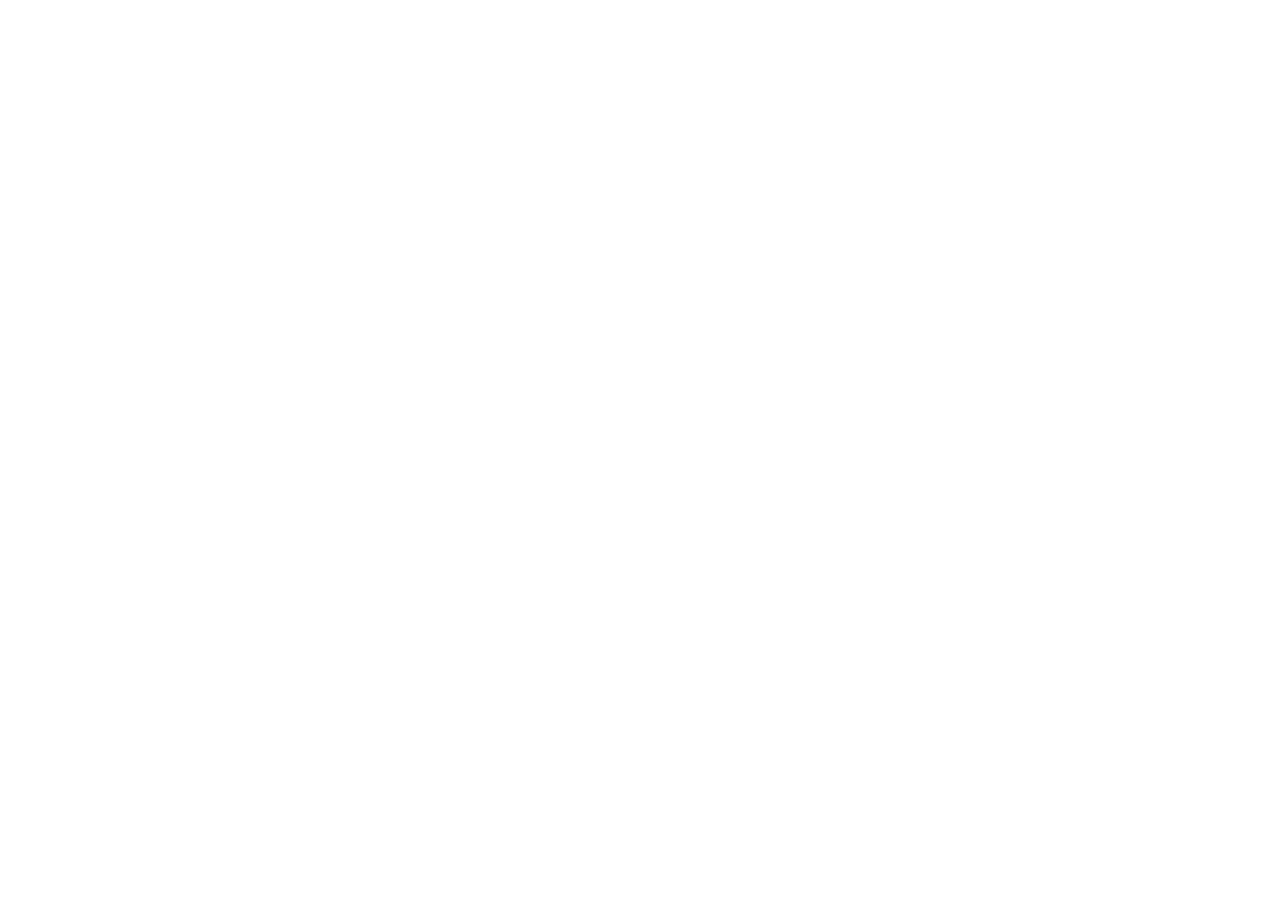
==== nowy.html @ bc615790 "111" ====
<!DOCTYPE html>
<html lang="en">
<head>
    <meta charset="UTF-8">
    <meta http-equiv="X-UA-Compatible" content="IE=edge">
    <meta name="viewport" content="width=device-width, initial-scale=1.0">
    <title>Document</title>
</head>
<body>
    
</body>
</html>
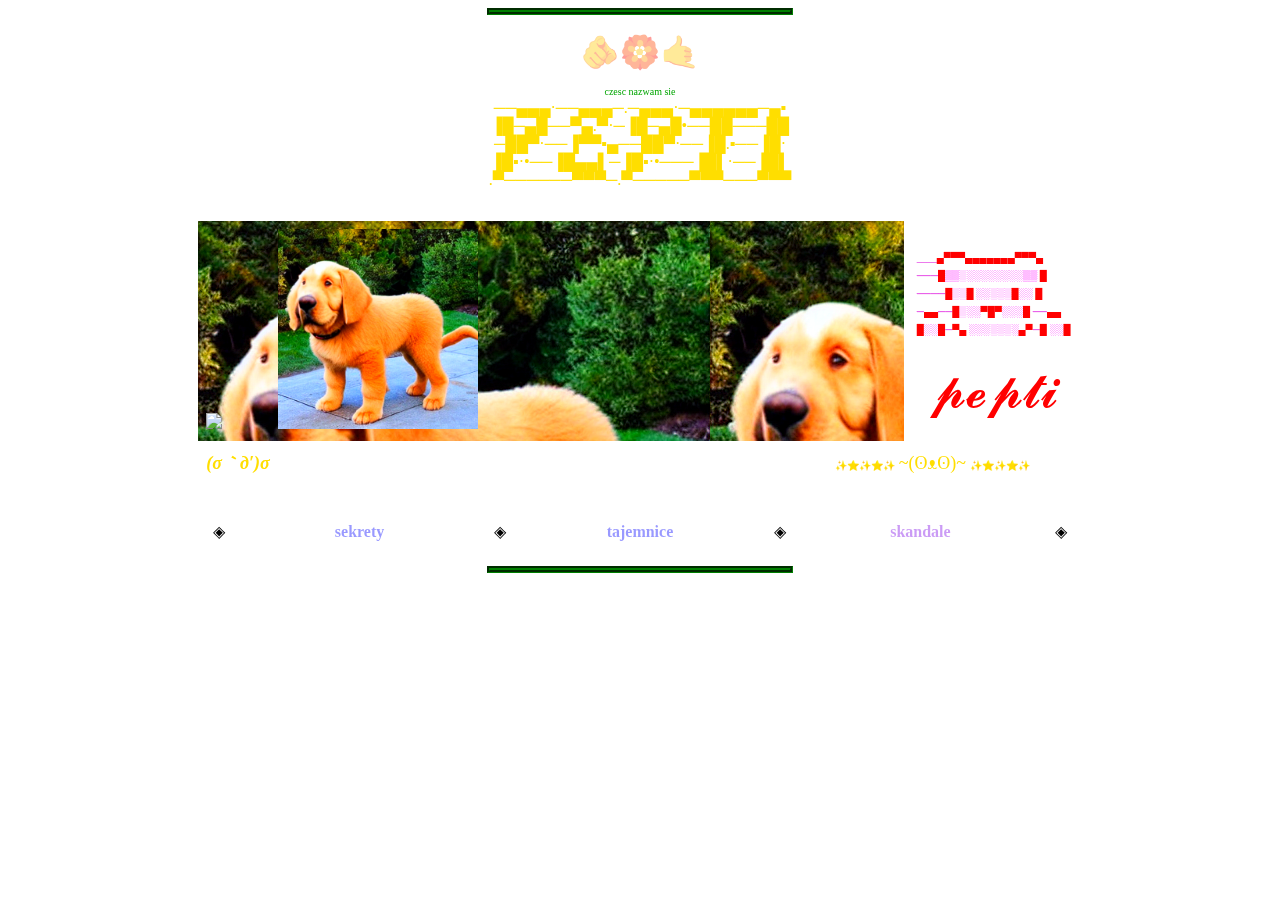
==== commit bcb27de9: "3d" ====
--- a/nowy.html
+++ b/nowy.html
@@ -1,12 +1,108 @@
 <!DOCTYPE html>
 <html lang="en">
+
 <head>
     <meta charset="UTF-8">
     <meta http-equiv="X-UA-Compatible" content="IE=edge">
     <meta name="viewport" content="width=device-width, initial-scale=1.0">
-    <title>Document</title>
+    <title>𝓹𝓮𝓹𝓽𝓲—🏵️</title>
+    <link rel="icon" type="image/x-icon" href="http://www.clipartbest.com/cliparts/pi5/Xnj/pi5Xnjd5T.gif">
+    <link rel="stylesheet" href="styluwa.css">
+    <link rel="prerender" href="sekrety.html">
 </head>
-<body>
-    
+
+<body leftmargin="10" rightmargin="10" topmargin="10" bottommargin="10" ontouchstart="" onmouseover="" ontouchmove="">
+
+    <hr color="green" size="3px" width="33px">
+    <table align="center" border="0px" cellpadding="8px" background="https://cdn.wallpapersafari.com/14/40/jwluik.jpg"
+        style="filter: saturate(2);  min-width: 400px">
+
+        <tr>
+            <td align="center" colspan="3" style="padding-bottom: 0%; max-height: 5px;" class="cellH">
+                <font size="+3"><a href="index.html">🫵🏵️🤙</a></font>
+            </td>
+        </tr>
+        <tr>
+            <td align="center" colspan="3" class="cellH">
+                <font size="-3" color="green">czesc nazwam sie</font><br>
+                <font color="gold">
+                    ──▄▄▄·──▄▄▄─.─▄▄▄·─▄▄▄▄▄▄─▄▪ <br>
+                    ▐█─▄█──▀▄.▀·─▐█─▄█•──██───██ <br>
+                    ─██▀·──▐▀▀▪▄──██▀·──▐█.▪──▐█·<br>
+                    ▐█▪·•──▐█▄▄▌─▐█▪·•───▐█▌·──▐█▌<br>
+                    .▀──────▀▀▀─.▀─────▀▀▀───▀▀▀
+                </font>
+            </td>
+        </tr>
+        <tr style="height: 20px;"></tr>
+        <tr>
+            <td colspan="2" background="img/ai-puppy.png" class="cellH">
+                <img src="https://66.media.tumblr.com/c86f6b13d705d0f028708171522e3179/tumblr_oc4boqRirI1qju2zso1_400.gif" height="200px" style="filter: saturate(0.5);">
+                &emsp;&emsp;&emsp;
+                <img src="img/ai-puppy.png" height="200px">
+
+
+            </td>
+            <td align="center" style="width: 20%" class="cellH">
+                <table style="height: 200px;">
+                    <tr>
+                        <td align="left" class="cellH">
+                            <font size="-3" color="red">
+                                <font size="-3" color="purple">____</font>▄▀▀▀▄▄▄▄▄▄▄▀▀▀▄<br>
+                                <font size="-3" color="purple">───</font>█<font size="-3" color="magenta">▒▒░░░░░░░░░▒▒
+                                </font>█<br>
+                                <font size="-3" color="purple">────</font>█<font size="-3" color="magenta">░░</font>█
+                                <font size="-3" color="magenta">░░░░░</font>█<font size="-3" color="magenta">░░</font>
+                                █<br>
+                                <font size="-3" color="purple">─</font>▄▄<font size="-3" color="purple">──</font>█<font
+                                    size="-3" color="magenta">░░░</font>▀█▀<font size="-3" color="magenta">░░░</font>█
+                                <font size="-3" color="purple">──</font>▄▄<br>
+                                █<font size="-3" color="magenta">░░</font>█<font size="-3" color="purple">─</font>▀▄
+                                <font size="-3" color="magenta">░░░░░░░</font>▄▀<font size="-3" color="purple">─</font>█
+                                <font size="-3" color="magenta">░░</font>█
+                            </font>
+                        </td>
+                    </tr>
+                    <tr>
+                        <td align="center" class="cellH">
+                            <font size="+4" color="red">𝓹𝓮𝓹𝓽𝓲</font>
+                    </tr>
+                </table>
+            </td>
+        </tr>
+        <tr>
+            <td class="cellH">
+                <strong><em>
+                        <font size="+1" color="gold">(σ｀д′)σ</font>
+                    </em></strong>
+            </td>
+            <td colspan="2" align="center" background="https://data.whicdn.com/images/274438763/original.gif" class="cellH">
+                <font size="-4">✨⭐✨⭐✨</font>
+                <font size="+1" color="gold">~(ʘᴥʘ)~</font>
+                <font size="-4">✨⭐✨⭐✨</font>
+            </td>
+        </tr>
+        <tr style="height: 20px;"></tr>
+        <tr>
+            <td colspan="3" class="cellH">
+                <table align="center" cellpadding="5px"
+                    background="https://www.gifstop.com/images/backgrounds/purplewave2.gif">
+                    <tr>
+                        <td align="center" class="cellH"> ◈ </td>
+                        <td align="center" style="width: 30%" class="cellH"><a href="sekrety.html">sekrety</a></td>
+                        <td align="center" class="cellH"> ◈ </td>
+                        <td align="center" style="width: 30%" class="cellH"><a href="nowy.html">tajemnice</a></td>
+                        <td align="center" class="cellH"> ◈ </td>
+                        <td align="center" style="width: 30%" class="cellH"><a href="">skandale</a></td>
+                        <td> ◈ </td>
+                    </tr>
+                </table>
+            </td>
+        </tr>
+
+    </table>
+    <hr color="green" size="3px" width="33px">
+    <script src="hovertouch.js"></script>
 </body>
+
 </html>--- a/styluwa.css
+++ b/styluwa.css
@@ -0,0 +1,179 @@
+.hover {
+    user-select: none;
+    -webkit-user-select: none;
+    -webkit-touch-callout: none;
+}
+
+img {
+    user-select: none;
+    -webkit-touch-callout: none;
+    -webkit-transition: 1s ease-in-out;
+    -moz-transition: 1s ease-in-out;
+    -o-transition: 1s ease-in-out;
+    transition: 1s ease-in-out;
+
+}
+
+img:hover {
+    transform: scaleY(1.2) translateZ(400px);
+}
+
+.mainTab {
+    vertical-align: middle;
+    transition: 1s cubic-bezier(0.075, 0.82, 0.165, 1);
+    transform-style: preserve-3d;
+
+
+
+
+
+}
+
+table:hover {}
+
+hr {
+    transform: translateZ(100px);
+    border-style: groove;
+    border-radius: 0px;
+    width: 300px;
+    border-width: 3px;
+}
+
+.mainTab>.cellH {
+    display: contents;
+    user-select: none;
+    -webkit-touch-callout: none;
+    transform-style: preserve-3d;
+    transition: 1s ease-in-out;
+    font-family: 'Times New Roman', Times, serif;
+    font-weight: 800;
+    filter: saturate(0.6);
+    offset-position: 0px 0px 100px;
+    transform: scaleX(1) translateZ(900px);
+
+
+
+}
+
+td:hover {
+    transform: scaleX(1.1) translateZ(900px);
+    filter: saturate(1);
+}
+
+.cellH {}
+
+.cellHover {}
+
+
+
+body {
+    display: grid;
+    vertical-align: middle;
+    position: relative;
+    transform-style: preserve-3d;
+    margin: auto;
+    place-items: center;
+
+
+}
+
+
+@keyframes kolor {
+    from {
+        filter: hue-rotate(0deg);
+    }
+
+    to {
+        filter: hue-rotate(360deg);
+    }
+}
+
+a {
+    animation-name: kolor;
+    animation-duration: 3s;
+    animation-direction: normal;
+    animation-iteration-count: infinite;
+    animation-timing-function: ease-in-out;
+    font-weight: bolder;
+    opacity: 0.4;
+    text-decoration: none;
+
+    font-stretch: ultra-expanded;
+}
+
+a:hover {
+    background-color: black;
+    filter: saturate(2);
+    opacity: 1;
+
+    box-shadow: 0px 0px 50px 0px red;
+}
+
+.zet {
+    color: red;
+    position: absolute;
+    transform-style: preserve-3d;
+    top: 0px !important;
+    left: 50%;
+    z-index: 300;
+    transform: rotateX(100deg);
+}
+
+@keyframes skala {
+    from {
+        transform: perspective(30000px) rotateX(10deg) rotateY(11deg) translateZ(130px) translateY(100px);
+        zoom: 0.3;
+    }
+
+    to {
+        transform: perspective(30190px) rotateX(-11deg) rotateY(-10deg) translateZ(160px) translateY(150px);
+    }
+    zoom: 3;
+}
+
+.bg {
+    background-image: url("https://cdn.wallpapersafari.com/14/40/jwluik.jpg");
+    position: relative;
+    width: 70%;
+    height: 110%;
+
+    display: flex;
+    flex-direction: column;
+    flex-flow: wrap;
+    vertical-align: middle;
+    gap: 1%;
+    align-content: space-around;
+    justify-items: center;
+
+    transform-style: preserve-3d;
+    animation-name: skala;
+    animation-duration: 1.337s;
+    animation-direction: alternate;
+    animation-iteration-count: infinite;
+    animation-timing-function:linear;
+
+}
+
+.element {
+    transform: translateZ(100px);
+    border: black 1px solid;
+    transition: ease-in-out 0.88s;
+    height: fit-content;
+    white-space: nowrap;
+    padding:0px;
+    text-align: center;
+
+    filter: blur(0.5px);
+}
+
+.single{
+    margin-left: 
+}
+
+
+.element:hover{
+    transform: translateZ(300px) scaleX(1.22);
+    border-width: 4px;
+    filter: saturate(1.33);
+    filter: blur(0);
+}